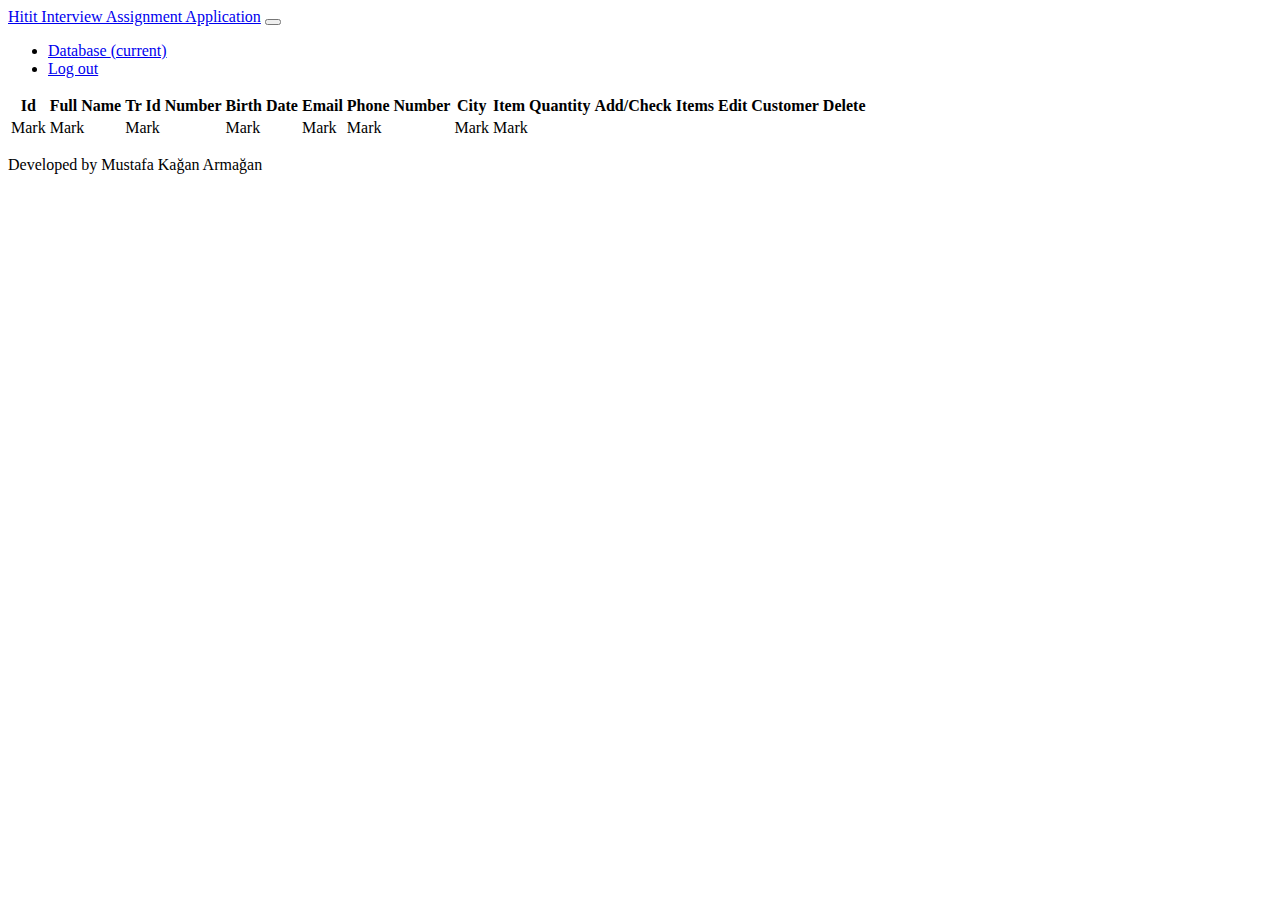
==== src/main/resources/templates/index.html @ c7407661 "First commit" ====
<!DOCTYPE html>
<html xmlns:th="http://www.thymeleaf.org">
<head>
    <meta charset="utf-8">
    <meta http-equiv="x-ua-compatible" content="ie=edge">
    <title>Customer List</title>
    <meta name="viewport" content="width=device-width, initial-scale=1">
    <link rel="stylesheet" href="https://stackpath.bootstrapcdn.com/bootstrap/4.1.3/css/bootstrap.min.css"
          integrity="sha384-MCw98/SFnGE8fJT3GXwEOngsV7Zt27NXFoaoApmYm81iuXoPkFOJwJ8ERdknLPMO" crossorigin="anonymous">
    <link rel="stylesheet" href="https://use.fontawesome.com/releases/v5.4.1/css/all.css"
          integrity="sha384-5sAR7xN1Nv6T6+dT2mhtzEpVJvfS3NScPQTrOxhwjIuvcA67KV2R5Jz6kr4abQsz" crossorigin="anonymous">
    <link rel="stylesheet" th:href="@{/css/footer.css}">
</head>
<body>
<nav class="navbar navbar-expand-lg navbar-dark bg-dark static-top">

    <a class="navbar-brand" href="/index">Hitit Interview Assignment Application</a>
    <button class="navbar-toggler" type="button" data-toggle="collapse" data-target="#navbarResponsive" aria-controls="navbarResponsive"
            aria-expanded="false" aria-label="Toggle navigation">
        <span class="navbar-toggler-icon"></span>
    </button>
    <div class="collapse navbar-collapse" id="navbarResponsive">
        <ul class="navbar-nav ml-auto">
            <li class="nav-item active">
                <a class="nav-link" href="http://localhost:8080/h2-console"target="_blank" rel="noopener noreferrer">Database
                    <span class="sr-only">(current)</span>
                </a>
            </li>
            <li class="nav-item">
                <a class="nav-link" href="#">Log out</a>
            </li>
        </ul>
    </div>
</nav>


    <table class="table table-bordered table-striped">
        <thead class="thead-dark">
        <tr>
            <th scope="col">Id</th>
            <th scope="col">Full Name</th>
            <th scope="col">Tr Id Number</th>
            <th scope="col">Birth Date</th>
            <th scope="col">Email</th>
            <th scope="col">Phone Number</th>
            <th scope="col">City</th>
            <th scope="col">Item Quantity</th>
            <th scope="col">Add/Check Items</th>
            <th scope="col">Edit Customer</th>
            <th scope="col">Delete</th>

        </tr>
        </thead>
        <tbody>
        <tr th:each="customer: ${customers}">
            <td th:text="${customer.id}">Mark</td>
            <td th:text="${customer.name}">Mark</td>
            <td th:text="${customer.trId}">Mark</td>
            <td th:text="${customer.birthDate}">Mark</td>
            <td th:text="${customer.email}">Mark</td>
            <td th:text="${customer.phone}">Mark</td>
            <td th:text="${customer.city}">Mark</td>
            <td th:text="${customer.items}">Mark</td>
            <td><a th:href="@{/item/{id}(id=${customer.id})}" class="btn btn-secondary"><i class="fas fa-dolly"></i></a></td>
            <td><a th:href="@{/edit/{id}(id=${customer.id})}" class="btn btn-primary"><i class="fas fa-user-edit"></i></a></td>
            <td><a th:href="@{/delete/{id}(id=${customer.id})}" class="btn btn-danger"><i class="fa fa-user-times"></i></a></td>

        </tr>

        </tbody>
    </table>
    <p><a href="/register" class="btn btn-primary"><i class="fas fa-user-plus"></i></a> </p>



</body>
<footer class="footer" >
    <p>Developed by Mustafa Kağan Armağan <a href="mailto:mkaganarmagan@outlook.com"class="btn btn-secondary"><i class="fas fa-envelope"></i></a>
        <a href="https://www.linkedin.com/in/mkarmagan/" class="btn btn-secondary"target="_blank" rel="noopener noreferrer"><i class="fab fa-linkedin"></i></a>
        <a href="https://github.com/kaganarmagan" class="btn btn-secondary"target="_blank" rel="noopener noreferrer"><i class="fab fa-github"></i></a>
    </p>
</footer>
</html>
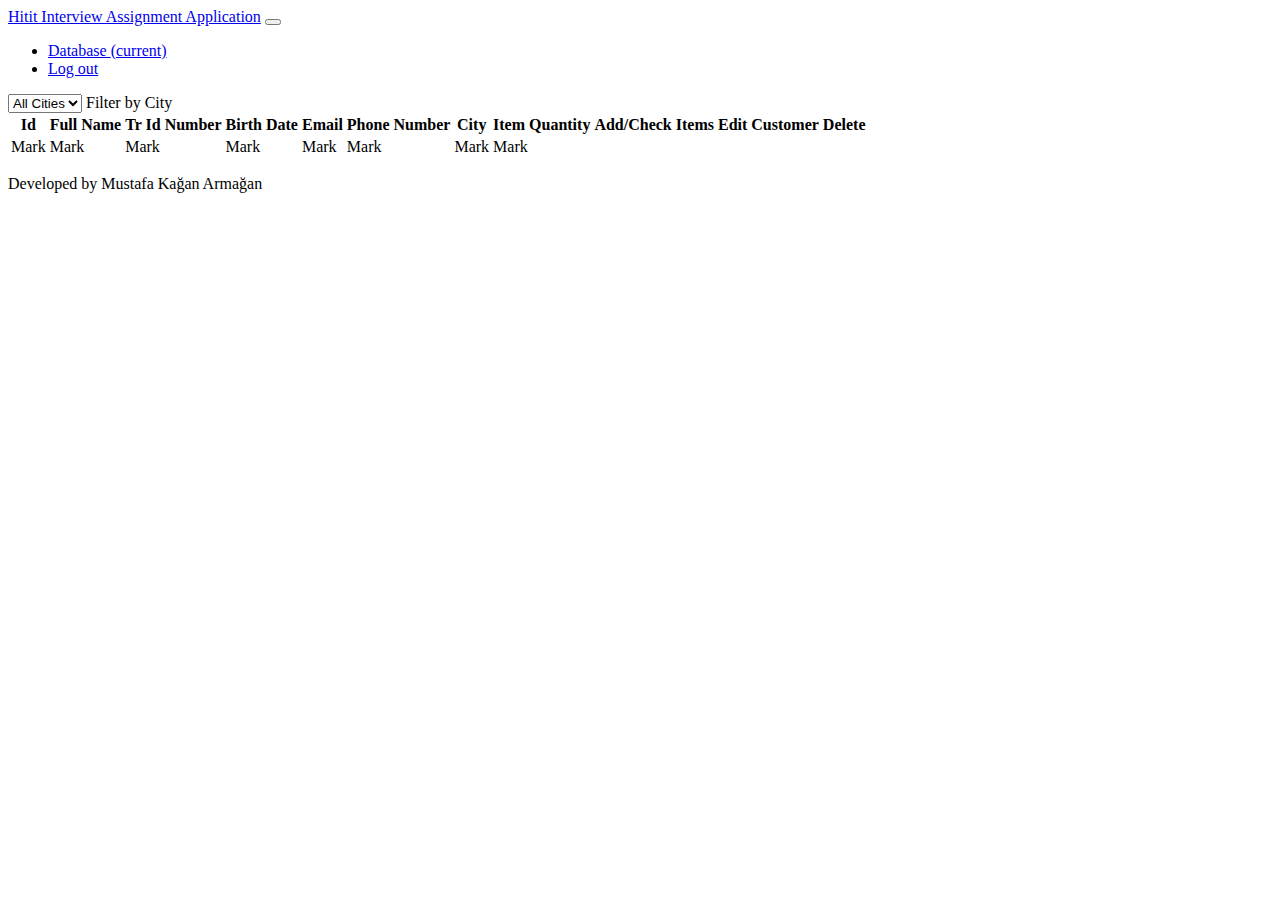
==== commit e724066b: "bug fix" ====
--- a/src/main/resources/templates/index.html
+++ b/src/main/resources/templates/index.html
@@ -13,7 +13,6 @@
 </head>
 <body>
 <nav class="navbar navbar-expand-lg navbar-dark bg-dark static-top">
-
     <a class="navbar-brand" href="/index">Hitit Interview Assignment Application</a>
     <button class="navbar-toggler" type="button" data-toggle="collapse" data-target="#navbarResponsive" aria-controls="navbarResponsive"
             aria-expanded="false" aria-label="Toggle navigation">
@@ -32,8 +31,17 @@
         </ul>
     </div>
 </nav>
-
-
+<!--##Nav bar-->
+<!-- -->
+<div class="form-group blu-margin col-md-2">
+   <div class="row">
+    <select class="form-control" th:field="${cities}"  id="dropCity">
+        <option value="All">All Cities</option>
+        <option th:each="city : ${cities}" th:value="${city}" th:text="${city}"></option>
+    </select>
+    <td><a id="dropCityButton" type="button"  class="btn btn-primary">Filter by City</a></td>
+   </div>
+</div>
     <table class="table table-bordered table-striped">
         <thead class="thead-dark">
         <tr>
@@ -60,7 +68,7 @@
             <td th:text="${customer.email}">Mark</td>
             <td th:text="${customer.phone}">Mark</td>
             <td th:text="${customer.city}">Mark</td>
-            <td th:text="${customer.items}">Mark</td>
+            <td th:text="${customer.itemsQuant}">Mark</td>
             <td><a th:href="@{/item/{id}(id=${customer.id})}" class="btn btn-secondary"><i class="fas fa-dolly"></i></a></td>
             <td><a th:href="@{/edit/{id}(id=${customer.id})}" class="btn btn-primary"><i class="fas fa-user-edit"></i></a></td>
             <td><a th:href="@{/delete/{id}(id=${customer.id})}" class="btn btn-danger"><i class="fa fa-user-times"></i></a></td>
@@ -69,8 +77,13 @@
 
         </tbody>
     </table>
-    <p><a href="/register" class="btn btn-primary"><i class="fas fa-user-plus"></i></a> </p>
+<p><div id="feedback"></div></p>
+<p><a href="/register" class="btn btn-primary"><i class="fas fa-user-plus"></i></a> </p>
 
+<script type="text/javascript"
+        src="webjars/jquery/2.2.4/jquery.min.js"></script>
+
+<script type="text/javascript" src="js/ajax.js"></script>
 
 
 </body>
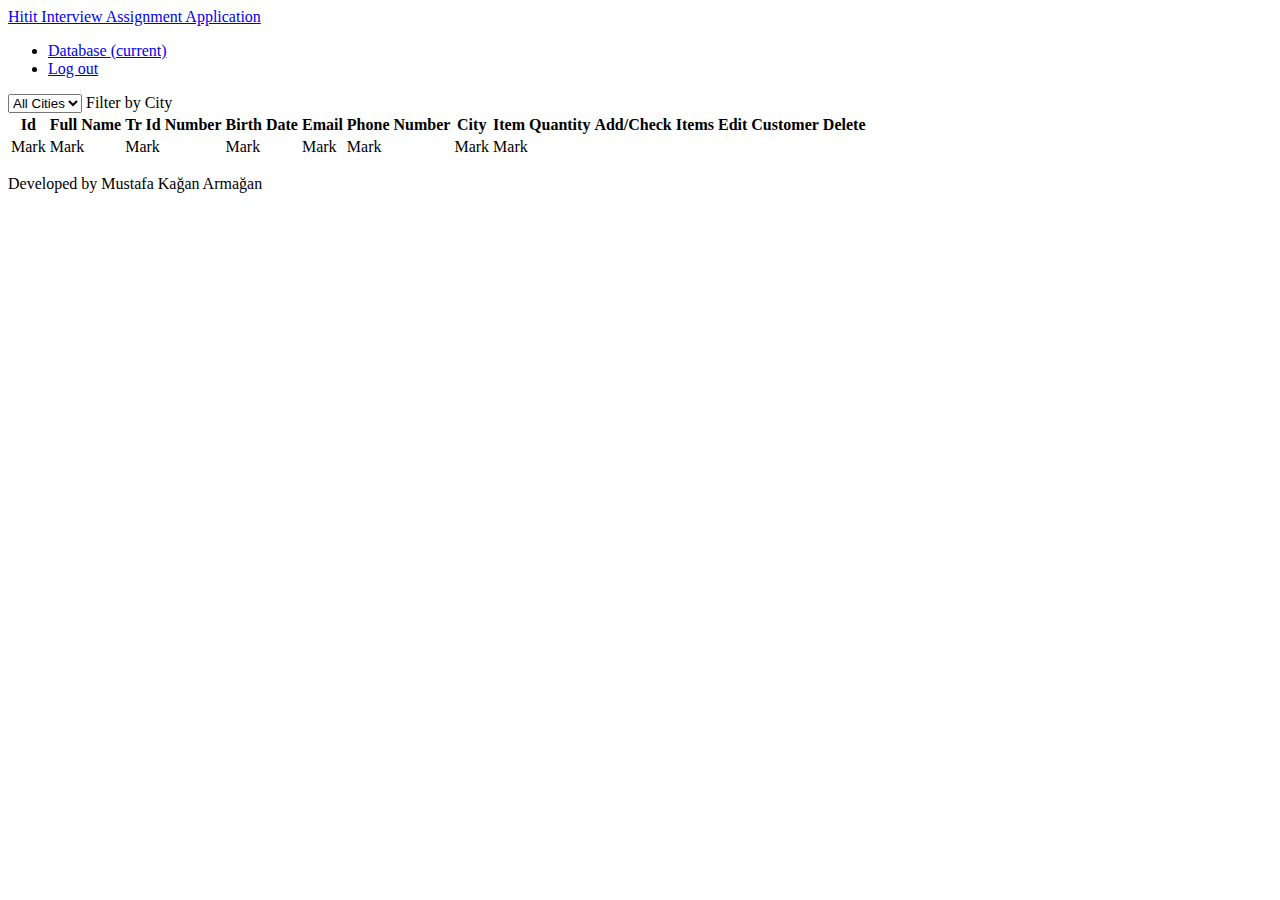
==== commit d2b8f99b: "add error controller" ====
--- a/src/main/resources/templates/index.html
+++ b/src/main/resources/templates/index.html
@@ -14,10 +14,6 @@
 <body>
 <nav class="navbar navbar-expand-lg navbar-dark bg-dark static-top">
     <a class="navbar-brand" href="/index">Hitit Interview Assignment Application</a>
-    <button class="navbar-toggler" type="button" data-toggle="collapse" data-target="#navbarResponsive" aria-controls="navbarResponsive"
-            aria-expanded="false" aria-label="Toggle navigation">
-        <span class="navbar-toggler-icon"></span>
-    </button>
     <div class="collapse navbar-collapse" id="navbarResponsive">
         <ul class="navbar-nav ml-auto">
             <li class="nav-item active">
@@ -70,7 +66,7 @@
             <td th:text="${customer.city}">Mark</td>
             <td th:text="${customer.itemsQuant}">Mark</td>
             <td><a th:href="@{/item/{id}(id=${customer.id})}" class="btn btn-secondary"><i class="fas fa-dolly"></i></a></td>
-            <td><a th:href="@{/edit/{id}(id=${customer.id})}" class="btn btn-primary"><i class="fas fa-user-edit"></i></a></td>
+            <td><a th:href="@{/update/{id}(id=${customer.id})}" class="btn btn-primary"><i class="fas fa-user-edit"></i></a></td>
             <td><a th:href="@{/delete/{id}(id=${customer.id})}" class="btn btn-danger"><i class="fa fa-user-times"></i></a></td>
 
         </tr>
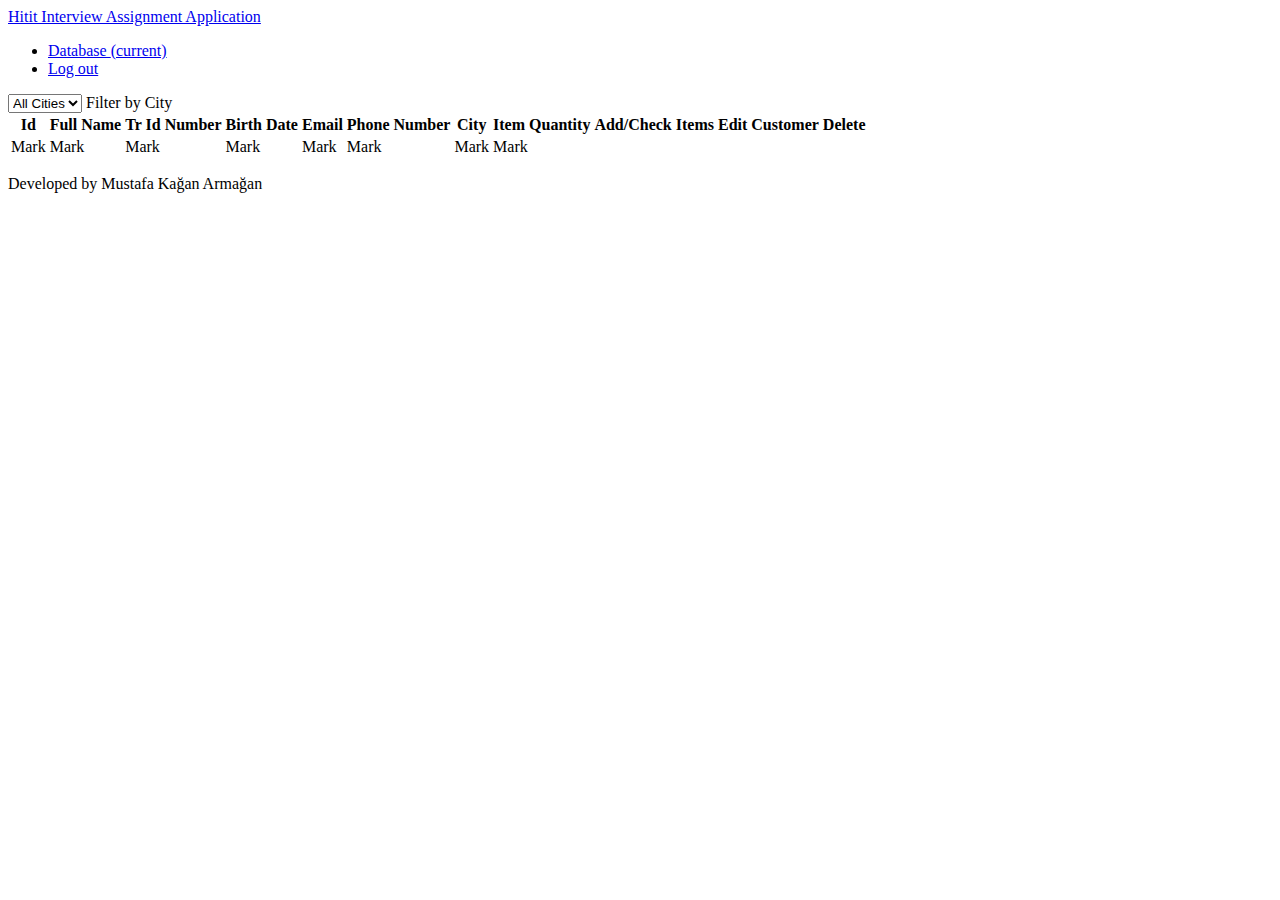
==== commit 21a62169: "add ajax query" ====
--- a/src/main/resources/templates/index.html
+++ b/src/main/resources/templates/index.html
@@ -10,6 +10,8 @@
     <link rel="stylesheet" href="https://use.fontawesome.com/releases/v5.4.1/css/all.css"
           integrity="sha384-5sAR7xN1Nv6T6+dT2mhtzEpVJvfS3NScPQTrOxhwjIuvcA67KV2R5Jz6kr4abQsz" crossorigin="anonymous">
     <link rel="stylesheet" th:href="@{/css/footer.css}">
+    <script src="https://ajax.googleapis.com/ajax/libs/jquery/3.3.1/jquery.min.js"></script>
+    <script type="text/javascript" src="js/ajax.js"></script>
 </head>
 <body>
 <nav class="navbar navbar-expand-lg navbar-dark bg-dark static-top">
@@ -55,7 +57,7 @@
 
         </tr>
         </thead>
-        <tbody>
+        <tbody id="myTable">
         <tr th:each="customer: ${customers}">
             <td th:text="${customer.id}">Mark</td>
             <td th:text="${customer.name}">Mark</td>
@@ -68,7 +70,6 @@
             <td><a th:href="@{/item/{id}(id=${customer.id})}" class="btn btn-secondary"><i class="fas fa-dolly"></i></a></td>
             <td><a th:href="@{/update/{id}(id=${customer.id})}" class="btn btn-primary"><i class="fas fa-user-edit"></i></a></td>
             <td><a th:href="@{/delete/{id}(id=${customer.id})}" class="btn btn-danger"><i class="fa fa-user-times"></i></a></td>
-
         </tr>
 
         </tbody>
@@ -76,10 +77,8 @@
 <p><div id="feedback"></div></p>
 <p><a href="/register" class="btn btn-primary"><i class="fas fa-user-plus"></i></a> </p>
 
-<script type="text/javascript"
-        src="webjars/jquery/2.2.4/jquery.min.js"></script>
 
-<script type="text/javascript" src="js/ajax.js"></script>
+
 
 
 </body>
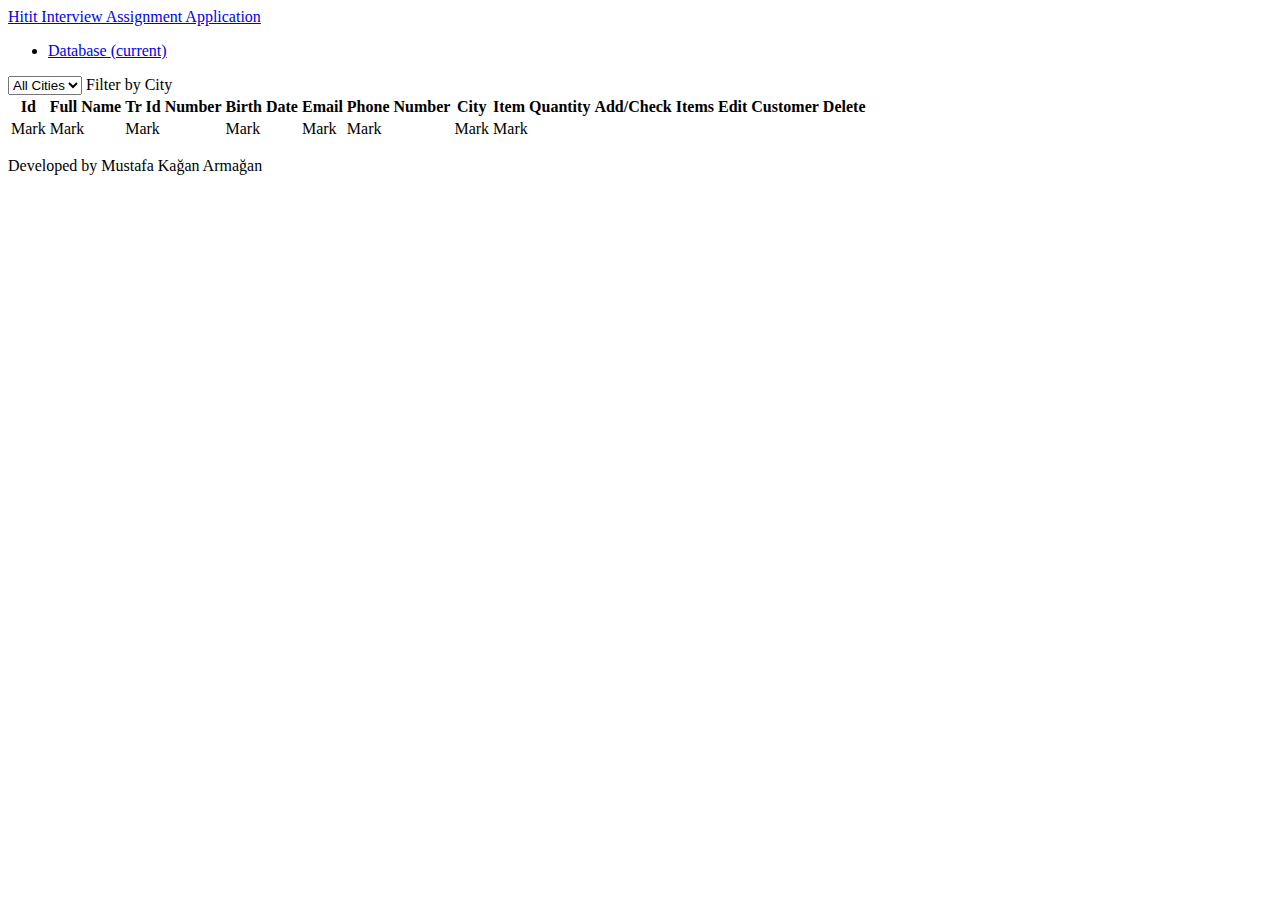
==== commit 2e35cbd3: "ready to submitting" ====
--- a/src/main/resources/templates/index.html
+++ b/src/main/resources/templates/index.html
@@ -22,9 +22,6 @@
                 <a class="nav-link" href="http://localhost:8080/h2-console"target="_blank" rel="noopener noreferrer">Database
                     <span class="sr-only">(current)</span>
                 </a>
-            </li>
-            <li class="nav-item">
-                <a class="nav-link" href="#">Log out</a>
             </li>
         </ul>
     </div>
